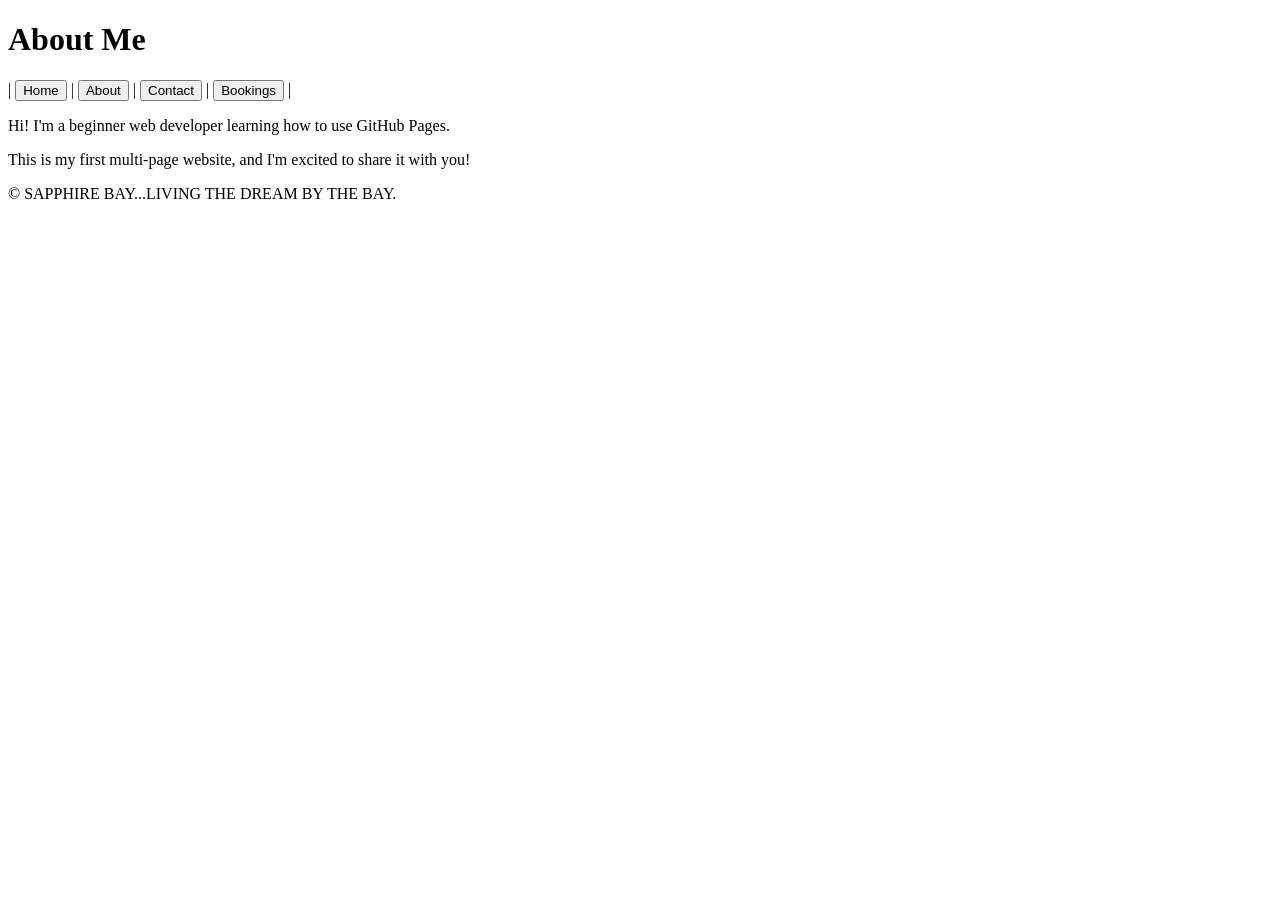
==== about.html @ e4a90888 "Added CSS3 styling to the website" ====
<!DOCTYPE html>

<html lang="en">

<head>

<meta charset="UTF-8">

<meta name="viewport" content="width=device-width, initial-scale=1.0">

<title>About Us</title>

<link ref="stylesheet" href="style.css"

</head>

<body>

<header>

<h1>About Me</h1>

<nav>

 |
<a href="index.html"><button>Home</button></a> |

<a href="about.html"><button>About</button></a> |

<a href="contact.html"><button>Contact</button></a> |

<a href="bookings.html"><button>Bookings</button></a> |



</nav>

</header>

<main>

<p>Hi! I'm a beginner web developer learning how to use GitHub Pages.</p>

<p>This is my first multi-page website, and I'm excited to share it with you!</p>

</main>


<footer>

<p>&copy; SAPPHIRE BAY...LIVING THE DREAM BY THE BAY.</p>

</footer>

</body>

</html>
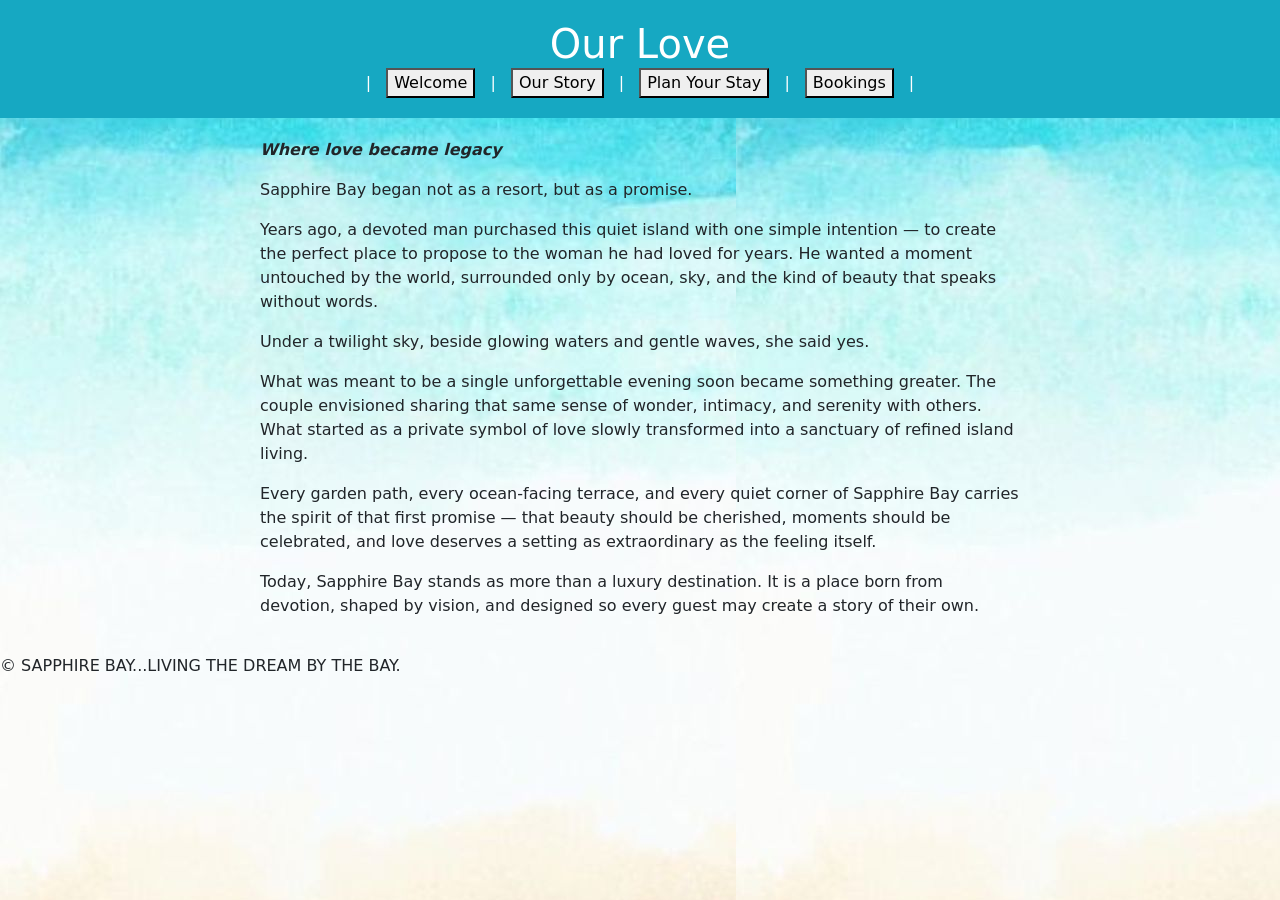
==== commit 9b82d2eb: "Update content" ====
--- a/about.html
+++ b/about.html
@@ -10,7 +10,11 @@
 
 <title>About Us</title>
 
-<link ref="stylesheet" href="style.css"
+<link rel="stylesheet" href="style.css">
+
+<!-- Bootstrap CSS --> 
+
+<link href="https://cdn.jsdelivr.net/npm/bootstrap@5.3.0/dist/css/bootstrap.min.css" rel="stylesheet"> 
 
 </head>
 
@@ -18,16 +22,16 @@
 
 <header>
 
-<h1>About Me</h1>
+<h1>Our Love</h1>
 
 <nav>
 
  |
-<a href="index.html"><button>Home</button></a> |
+<a href="index.html"><button>Welcome</button></a> |
 
-<a href="about.html"><button>About</button></a> |
+<a href="about.html"><button>Our Story</button></a> |
 
-<a href="contact.html"><button>Contact</button></a> |
+<a href="contact.html"><button>Plan Your Stay</button></a> |
 
 <a href="bookings.html"><button>Bookings</button></a> |
 
@@ -39,10 +43,19 @@
 
 <main>
 
-<p>Hi! I'm a beginner web developer learning how to use GitHub Pages.</p>
+<p><b><i>Where love became legacy</i></b></p>
 
-<p>This is my first multi-page website, and I'm excited to share it with you!</p>
+<p>Sapphire Bay began not as a resort, but as a promise.</p>
 
+<p>Years ago, a devoted man purchased this quiet island with one simple intention — to create the perfect place to propose to the woman he had loved for years. He wanted a moment untouched by the world, surrounded only by ocean, sky, and the kind of beauty that speaks without words.</p>
+
+<p>Under a twilight sky, beside glowing waters and gentle waves, she said yes.</p>
+
+<p>What was meant to be a single unforgettable evening soon became something greater. The couple envisioned sharing that same sense of wonder, intimacy, and serenity with others. What started as a private symbol of love slowly transformed into a sanctuary of refined island living.</p>
+
+<p>Every garden path, every ocean-facing terrace, and every quiet corner of Sapphire Bay carries the spirit of that first promise — that beauty should be cherished, moments should be celebrated, and love deserves a setting as extraordinary as the feeling itself.</p>
+
+<p>Today, Sapphire Bay stands as more than a luxury destination. It is a place born from devotion, shaped by vision, and designed so every guest may create a story of their own.</p>
 </main>
 
 
@@ -52,6 +65,12 @@
 
 </footer>
 
+<!-- Bootstrap JS and dependencies --> 
+
+<script src="https://cdn.jsdelivr.net/npm/@popperjs/core@2.11.6/dist/umd/popper.min.js"></script> 
+
+<script src="https://cdn.jsdelivr.net/npm/bootstrap@5.3.0/dist/js/bootstrap.min.js"></script>
+
 </body>
 
 </html>
--- a/style.css
+++ b/style.css
@@ -0,0 +1,86 @@
+body {
+font-family: Arial, sans-serif;
+
+color: #333;
+
+background-color: #f9f9f9;
+
+background-image: url("download (10).jpg");
+
+margin: 0;
+
+padding: 0;
+
+line-height: 1.6;
+}
+
+header {
+background-color: #16a8c2;
+
+color: white;
+
+padding: 20px;
+
+text-align: center;
+}
+
+
+header h1 {
+margin: 0;
+}
+
+
+nav a {
+color: white;
+
+text-decoration: none;
+
+margin: 0 10px;
+}
+
+nav a:hover {
+text-decoration: underline;
+}
+
+main {
+padding: 20px;
+
+max-width: 800px;
+
+margin: 0 auto;
+}
+
+
+main img {
+max-width: 100%;
+
+height: auto;
+
+display: block;
+
+margin: 20px 0;
+}
+
+img {
+border-radius: 1000px;color: #944e4e;
+position: center;
+}
+
+.card img{
+    width:100%;
+    height:200px;
+    object-fit:cover;
+    border-radius: 10px;color: #000;
+}
+
+button:hover{
+    background: #00008B;
+}
+
+backgroundimg {
+    width: 100%;
+    height: 400px;
+    object-fit: cover;
+    border-radius: 10px;
+}
+
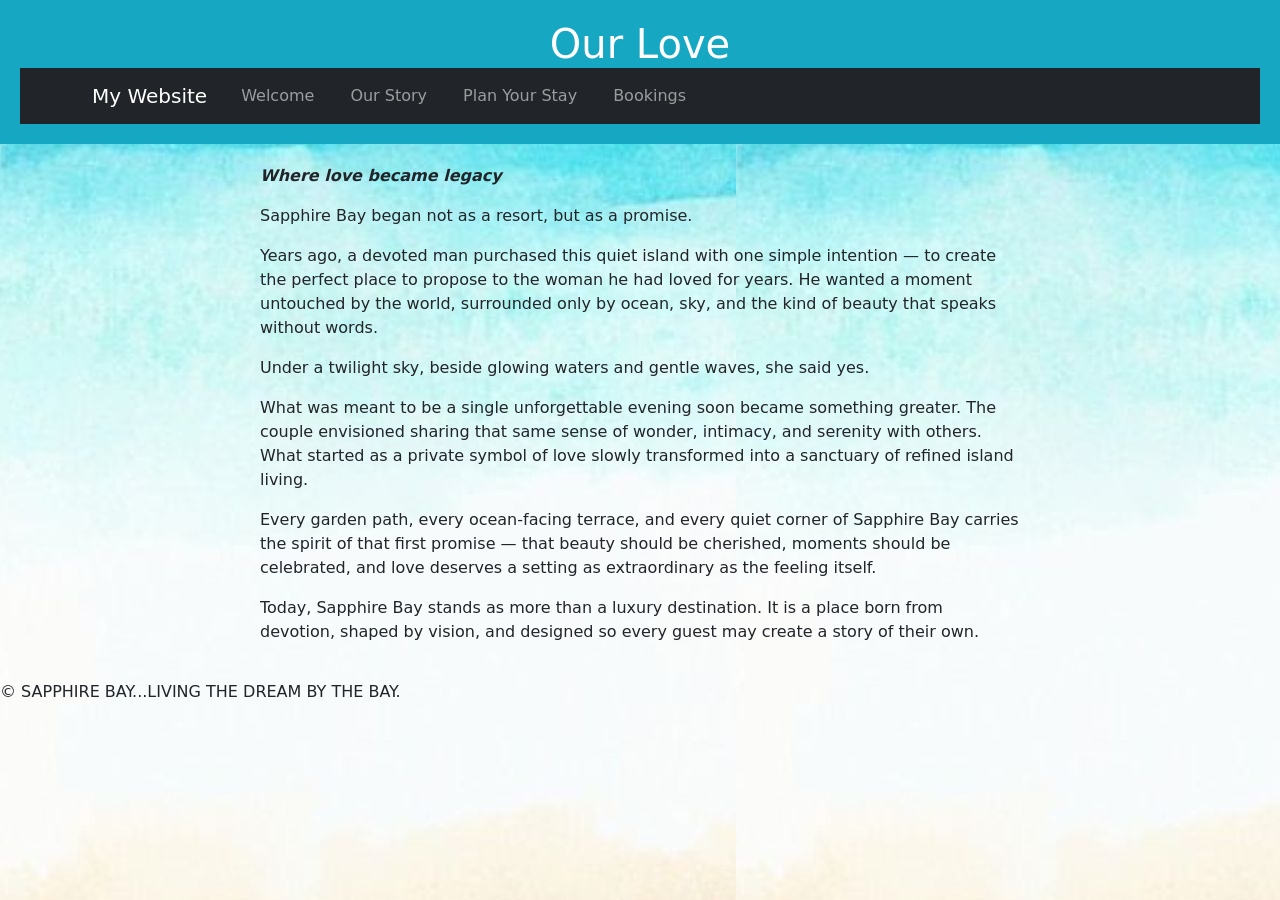
==== commit f63f9ed3: "Update content" ====
--- a/about.html
+++ b/about.html
@@ -24,20 +24,51 @@
 
 <h1>Our Love</h1>
 
-<nav>
+<nav class="navbar navbar-expand-lg navbar-dark bg-dark"> 
 
- |
-<a href="index.html"><button>Welcome</button></a> |
+        <div class="container"> 
 
-<a href="about.html"><button>Our Story</button></a> |
+            <a class="navbar-brand" href="index.html">My Website</a> 
 
-<a href="contact.html"><button>Plan Your Stay</button></a> |
+            <button class="navbar-toggler" type="button" data-bs-toggle="collapse" data-bs-target="#navbarNav"> 
 
-<a href="bookings.html"><button>Bookings</button></a> |
+                <span class="navbar-toggler-icon"></span> 
 
+            </button> 
 
+            <div class="collapse navbar-collapse" id="navbarNav"> 
 
-</nav>
+                <ul class="navbar-nav"> 
+
+                    <li class="nav-item"> 
+
+                        <a class="nav-link" href="index.html">Welcome</a> 
+
+                    </li> 
+
+                    <li class="nav-item"> 
+
+                        <a class="nav-link" href="about.html">Our Story</a> 
+
+                    </li> 
+
+                    <li class="nav-item"> 
+
+                        <a class="nav-link" href="contact.html">Plan Your Stay</a> 
+
+                    </li> 
+
+                    <li class="nav-item"> 
+
+                        <a class="nav-link" href="bookings.html">Bookings</a>
+
+                </ul> 
+
+            </div> 
+
+        </div> 
+
+    </nav> 
 
 </header>
 
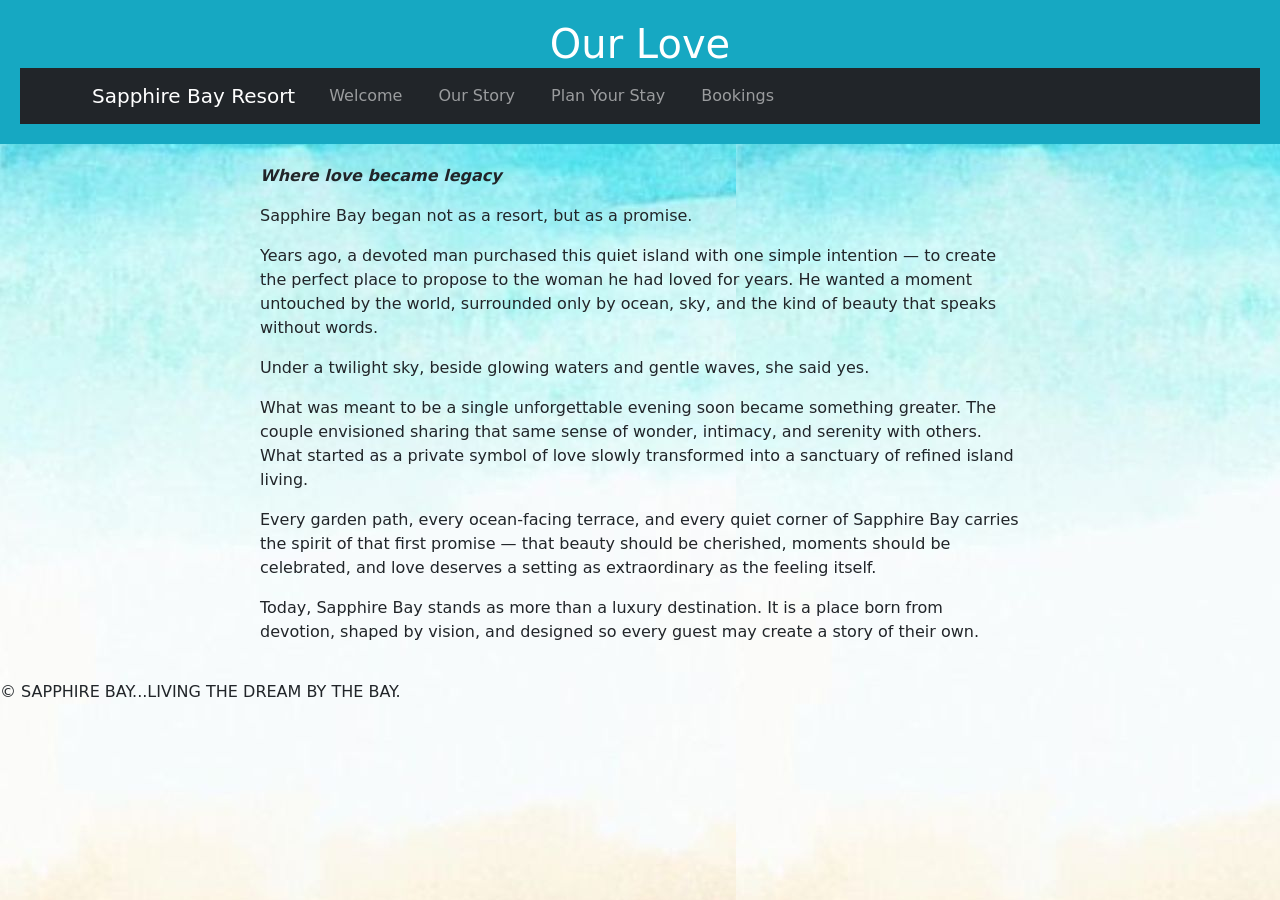
==== commit 3db5a184: "Update content" ====
--- a/about.html
+++ b/about.html
@@ -28,7 +28,7 @@
 
         <div class="container"> 
 
-            <a class="navbar-brand" href="index.html">My Website</a> 
+            <a class="navbar-brand" href="index.html">Sapphire Bay Resort</a> 
 
             <button class="navbar-toggler" type="button" data-bs-toggle="collapse" data-bs-target="#navbarNav"> 
 
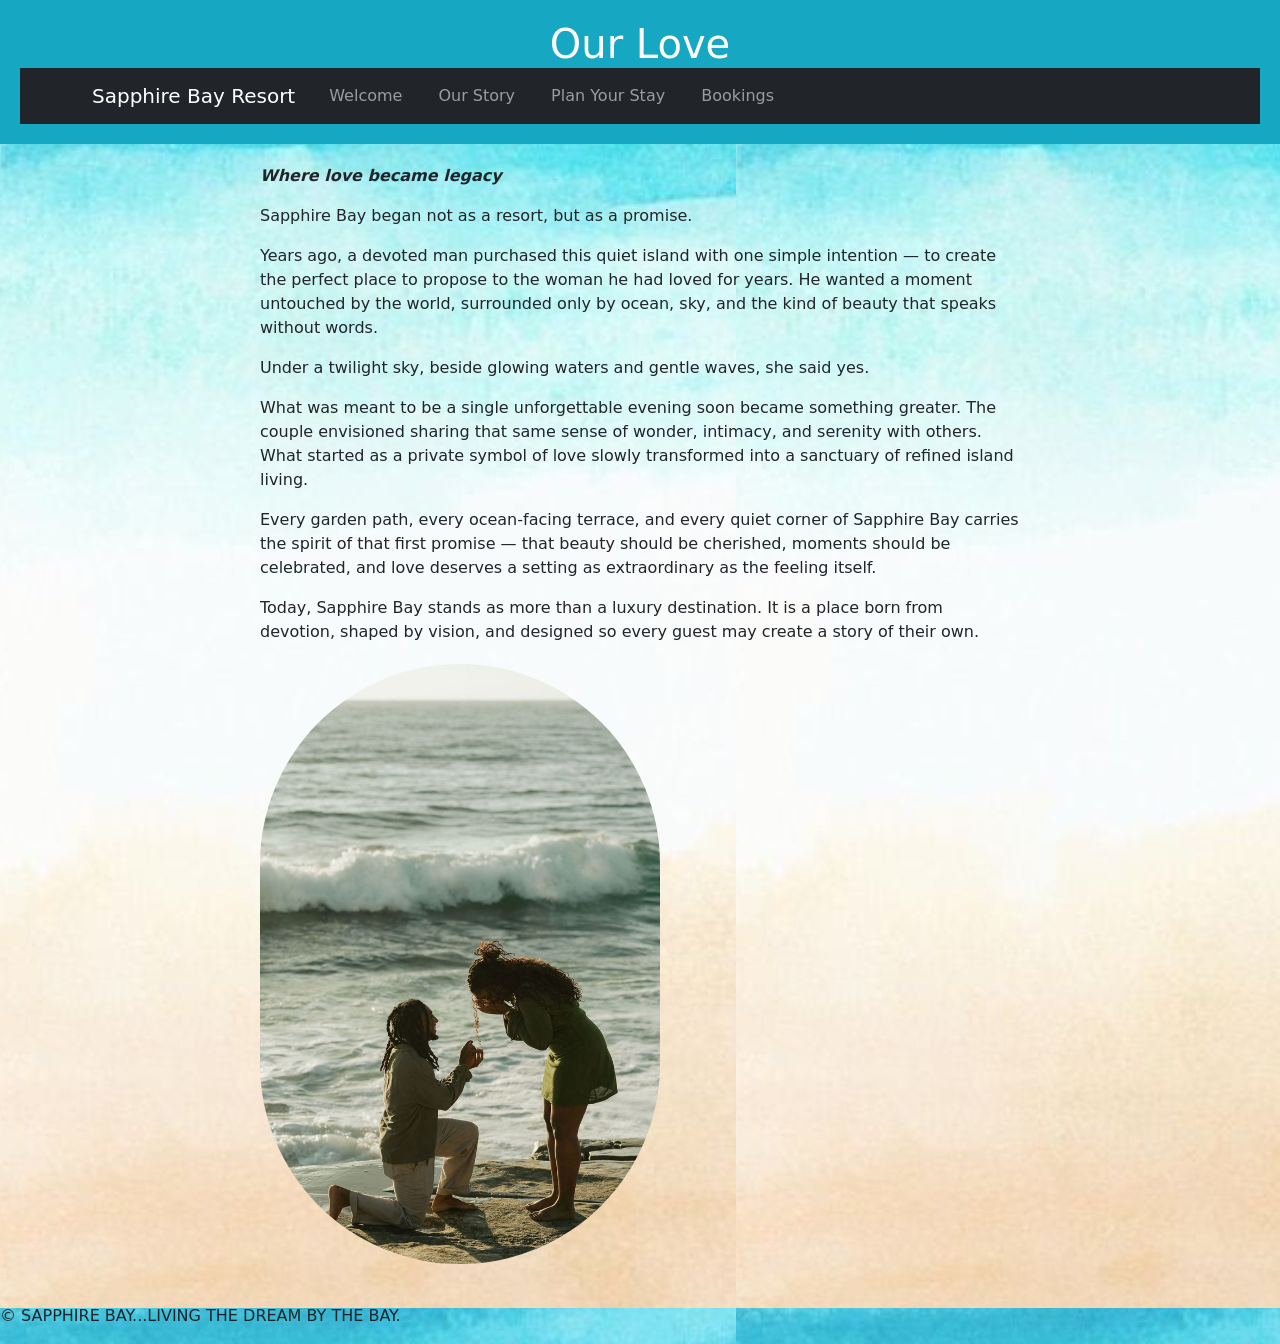
==== commit b494a104: "Update content" ====
--- a/about.html
+++ b/about.html
@@ -28,7 +28,7 @@
 
         <div class="container"> 
 
-            <a class="navbar-brand" href="index.html">Sapphire Bay Resort</a> 
+            <a class="navbar-brand" href="index.html"> Sapphire Bay Resort </a> 
 
             <button class="navbar-toggler" type="button" data-bs-toggle="collapse" data-bs-target="#navbarNav"> 
 
@@ -87,7 +87,11 @@
 <p>Every garden path, every ocean-facing terrace, and every quiet corner of Sapphire Bay carries the spirit of that first promise — that beauty should be cherished, moments should be celebrated, and love deserves a setting as extraordinary as the feeling itself.</p>
 
 <p>Today, Sapphire Bay stands as more than a luxury destination. It is a place born from devotion, shaped by vision, and designed so every guest may create a story of their own.</p>
+
+<img src="Cinematic Beach Proposal Ideas In San Diego.jpg" alt="Many entertainment spots at Sapphire Bay Resort" width="400" height="400">
+
 </main>
+
 
 
 <footer>
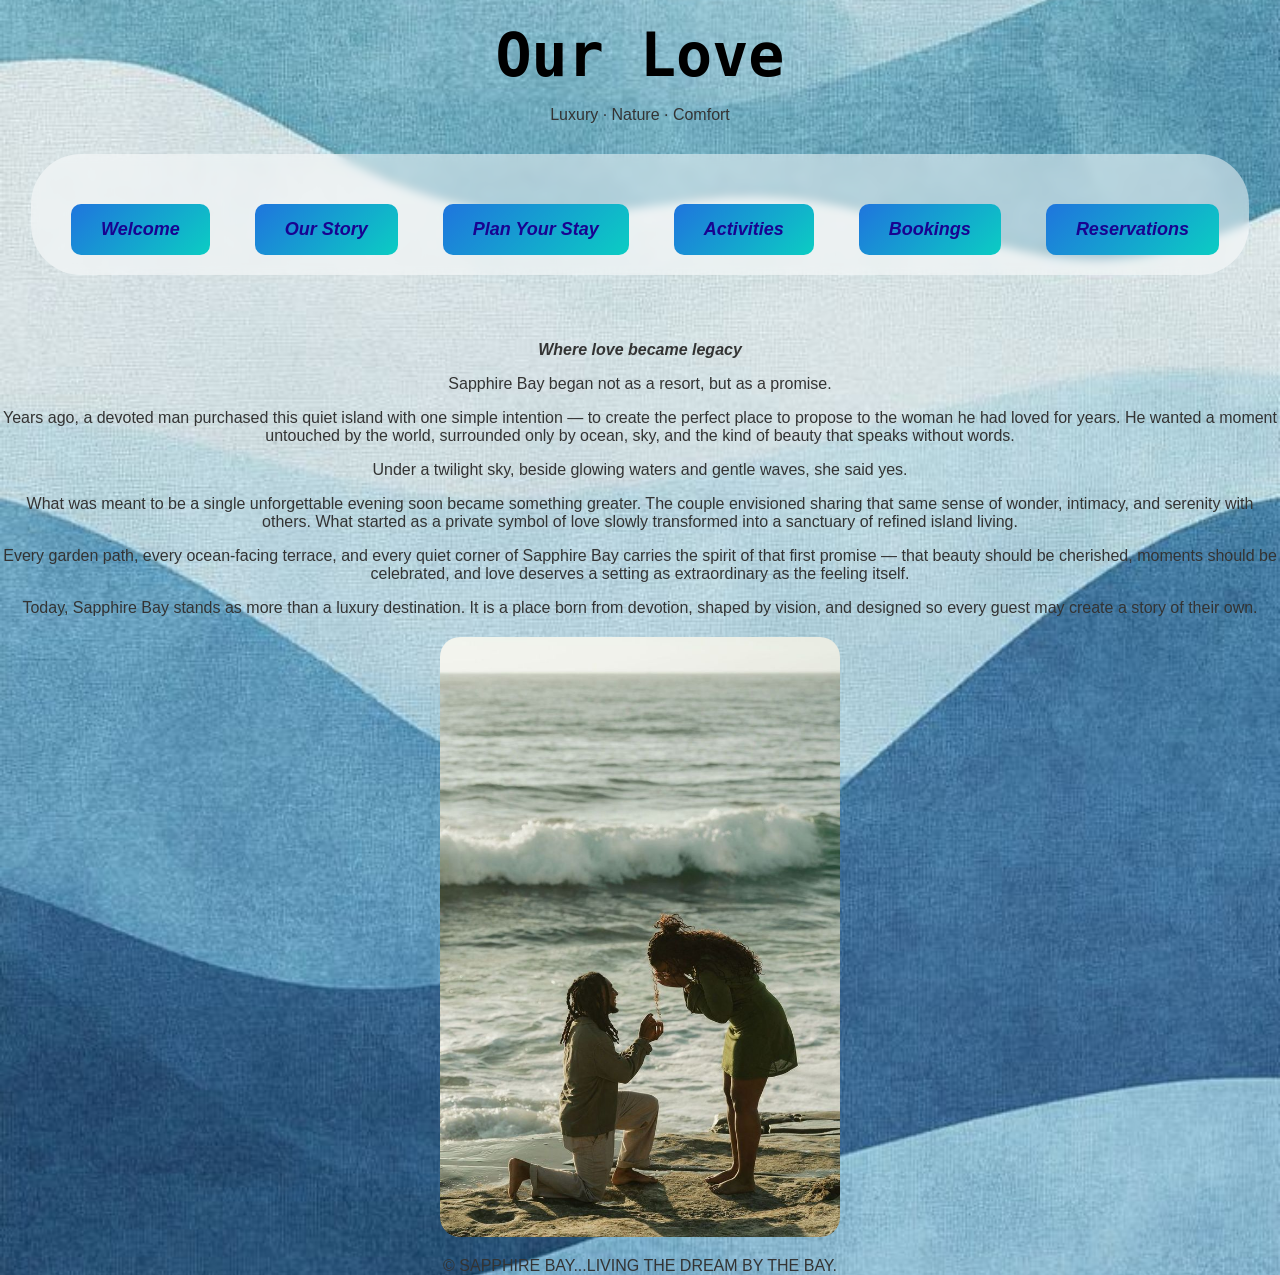
==== commit 93d76538: "Update content" ====
--- a/about.html
+++ b/about.html
@@ -12,10 +12,6 @@
 
 <link rel="stylesheet" href="style.css">
 
-<!-- Bootstrap CSS --> 
-
-<link href="https://cdn.jsdelivr.net/npm/bootstrap@5.3.0/dist/css/bootstrap.min.css" rel="stylesheet"> 
-
 </head>
 
 <body>
@@ -24,51 +20,18 @@
 
 <h1>Our Love</h1>
 
-<nav class="navbar navbar-expand-lg navbar-dark bg-dark"> 
+<p>Luxury · Nature · Comfort</p>
 
-        <div class="container"> 
-
-            <a class="navbar-brand" href="index.html"> Sapphire Bay Resort </a> 
-
-            <button class="navbar-toggler" type="button" data-bs-toggle="collapse" data-bs-target="#navbarNav"> 
-
-                <span class="navbar-toggler-icon"></span> 
-
-            </button> 
-
-            <div class="collapse navbar-collapse" id="navbarNav"> 
-
-                <ul class="navbar-nav"> 
-
-                    <li class="nav-item"> 
-
-                        <a class="nav-link" href="index.html">Welcome</a> 
-
-                    </li> 
-
-                    <li class="nav-item"> 
-
-                        <a class="nav-link" href="about.html">Our Story</a> 
-
-                    </li> 
-
-                    <li class="nav-item"> 
-
-                        <a class="nav-link" href="contact.html">Plan Your Stay</a> 
-
-                    </li> 
-
-                    <li class="nav-item"> 
-
-                        <a class="nav-link" href="bookings.html">Bookings</a>
-
-                </ul> 
-
-            </div> 
-
-        </div> 
-
-    </nav> 
+<section class="button-slab">
+    <div class="cute-nav">
+    <a href="index.html" class="cute-btn"><i>Welcome</i></a>
+    <a href="about.html" class="cute-btn"><i>Our Story</i></a>
+    <a href="contact.html" class="cute-btn"><i>Plan Your Stay</i></a>
+    <a href="tables.html" class="cute-btn"><i>Activities</i></a>
+    <a href="bookings.html" class="cute-btn"><i>Bookings</i></a>
+    <a href="forms.html" class="cute-btn"><i>Reservations</i></a>
+    </div>
+</section>                    
 
 </header>
 
@@ -100,12 +63,6 @@
 
 </footer>
 
-<!-- Bootstrap JS and dependencies --> 
-
-<script src="https://cdn.jsdelivr.net/npm/@popperjs/core@2.11.6/dist/umd/popper.min.js"></script> 
-
-<script src="https://cdn.jsdelivr.net/npm/bootstrap@5.3.0/dist/js/bootstrap.min.js"></script>
-
 </body>
 
 </html>
--- a/style.css
+++ b/style.css
@@ -1,24 +1,32 @@
 body {
 font-family: Arial, sans-serif;
 
-color: #333;
+  color: #333;
+margin: 0;
+min-height: 100vh;
 
-background-color: #f9f9f9;
+background-image: url('Minimalist Light Blue Phone Wallpaper.jpg');
 
-background-image: url("download (10).jpg");
+background-size: cover;
 
-margin: 0;
+background-repeat: no-repeat;
 
-padding: 0;
+background-position: center;
 
-line-height: 1.6;
+background-attachment: fixed;
+
+margin:0%;
+
+text-align: center;
+
 }
 
-header {
-background-color: #16a8c2;
+html, body {
+  height: 100%;
+  margin: 0;
+}
 
-color: white;
-
+header { 
 padding: 20px;
 
 text-align: center;
@@ -27,60 +35,99 @@
 
 header h1 {
 margin: 0;
-}
 
-
-nav a {
-color: white;
-
-text-decoration: none;
-
-margin: 0 10px;
-}
-
-nav a:hover {
-text-decoration: underline;
-}
-
-main {
-padding: 20px;
-
-max-width: 800px;
-
-margin: 0 auto;
 }
 
 
 main img {
 max-width: 100%;
-
-height: auto;
-
-display: block;
-
-margin: 20px 0;
+height: auto; 
+display: flex;
 }
 
 img {
-border-radius: 1000px;color: #944e4e;
-position: center;
+display: block;
+margin: 20px auto;
+border-radius: 20px;
 }
 
 .card img{
     width:100%;
     height:200px;
     object-fit:cover;
-    border-radius: 10px;color: #000;
+    border-radius: 10px;
+    color: #000;
 }
 
 button:hover{
     background: #00008B;
 }
 
-backgroundimg {
-    width: 100%;
-    height: 400px;
-    object-fit: cover;
-    border-radius: 10px;
+
+.cute-nav {
+  display: flex;
+  justify-content: center;
+  flex-wrap: wrap;
+  gap: 15px;
+  margin-top: 30px;
 }
 
+.cute-btn {
+  display: inline-block;
+  margin: 10px;
+  padding: 15px 30px;
+  font-size: 18px;
+  font-weight: 600;
+  text-decoration: none;
+  color: #180390;
+  background: linear-gradient(135deg, #1f75dd, #0bcdc3);
+  border-radius: 10px;
+  transition: all 0.3s ease;
+  position: center;
+  margin-left: 20px;
+}
+
+.cute-btn:hover {
+  transform: scale(1.1);
+  box-shadow: 0 8px 20px rgba(3, 55, 197, 0.6);
+}
+
+
+.button-slab {
+  width: fit-content;
+  margin: 30px auto;
+  padding: 10px 20px;
+
+  background: rgba(255, 255, 255, 0.5);
+  backdrop-filter: blur(5px);
+
+  border-radius: 50px;
+}
+
+table {
+            width: 100%;
+            border-collapse: collapse;
+        }
+        th, td {
+            border: 8px solid #100707;
+            padding: 8px;
+        }
+        th {
+            background-color: dodgerblue;
+            text-align: left;
+        }
+
+h1 {
+    text-align: center;
+    color: black;
+    font-family: 'Monospace', monospace;
+    font-size: 60px;
+    font-weight: bold;
+}
+
+
+table {
+    background-color: #ffffff;
+    color: #100707;
+    font-family: 'Monospace', monospace;
+}
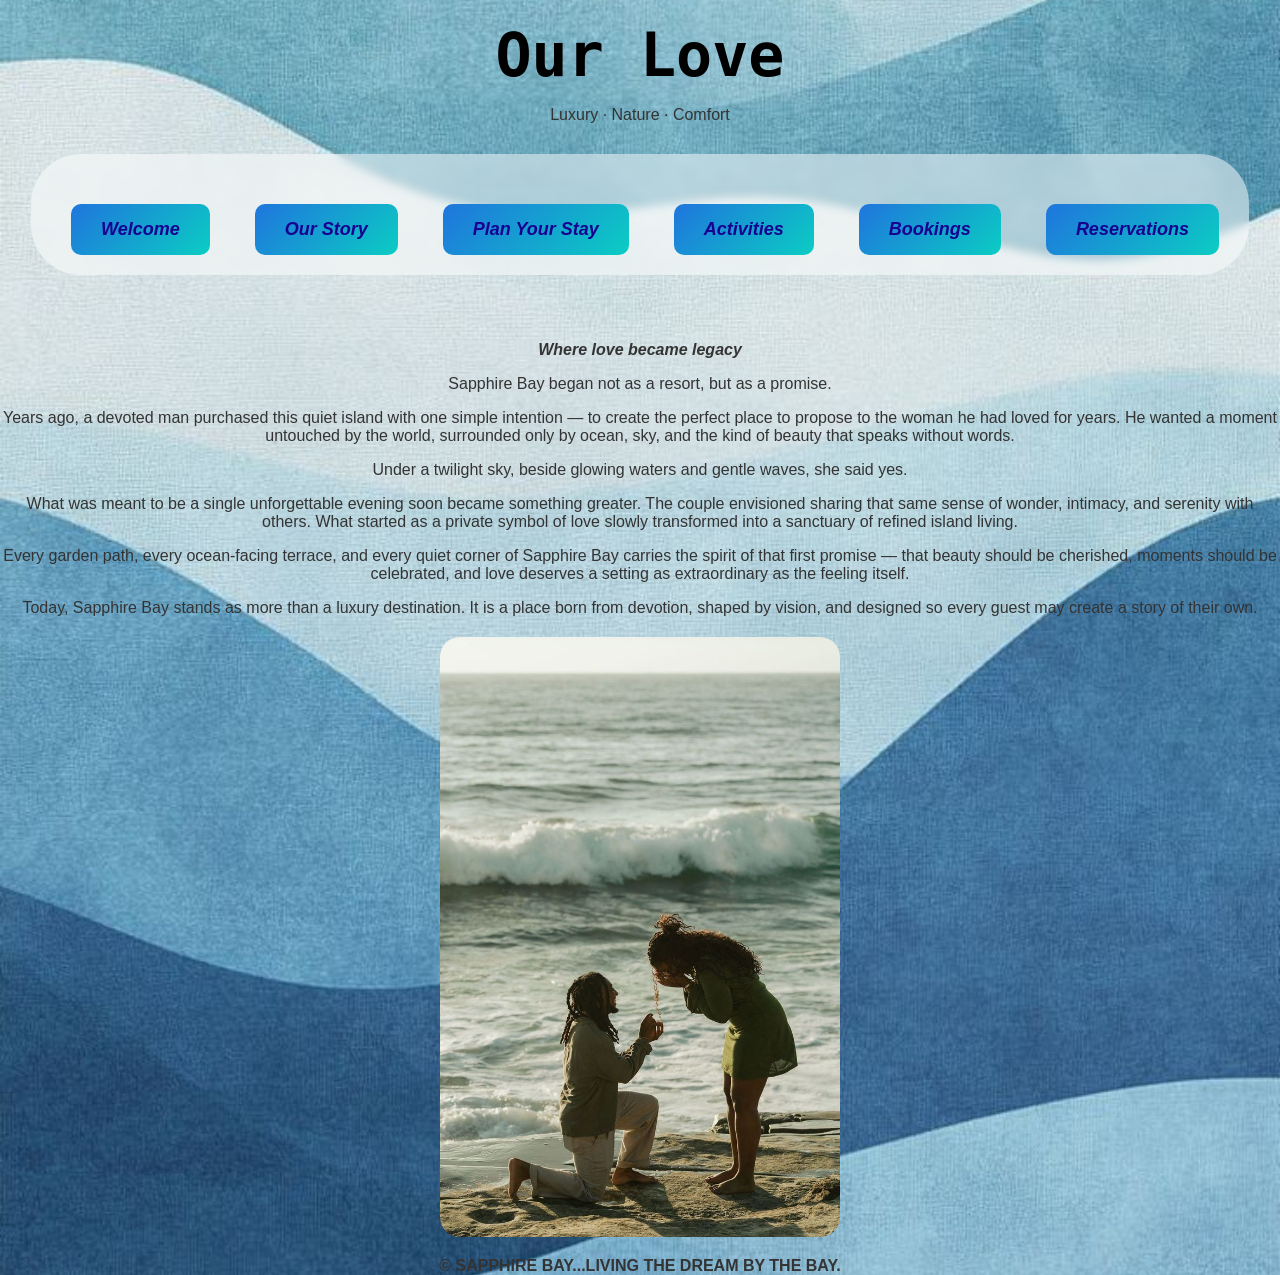
==== commit 5e162b64: "Update content" ====
--- a/about.html
+++ b/about.html
@@ -59,7 +59,7 @@
 
 <footer>
 
-<p>&copy; SAPPHIRE BAY...LIVING THE DREAM BY THE BAY.</p>
+<p><b>&copy; SAPPHIRE BAY...LIVING THE DREAM BY THE BAY.</b></p>
 
 </footer>
 
